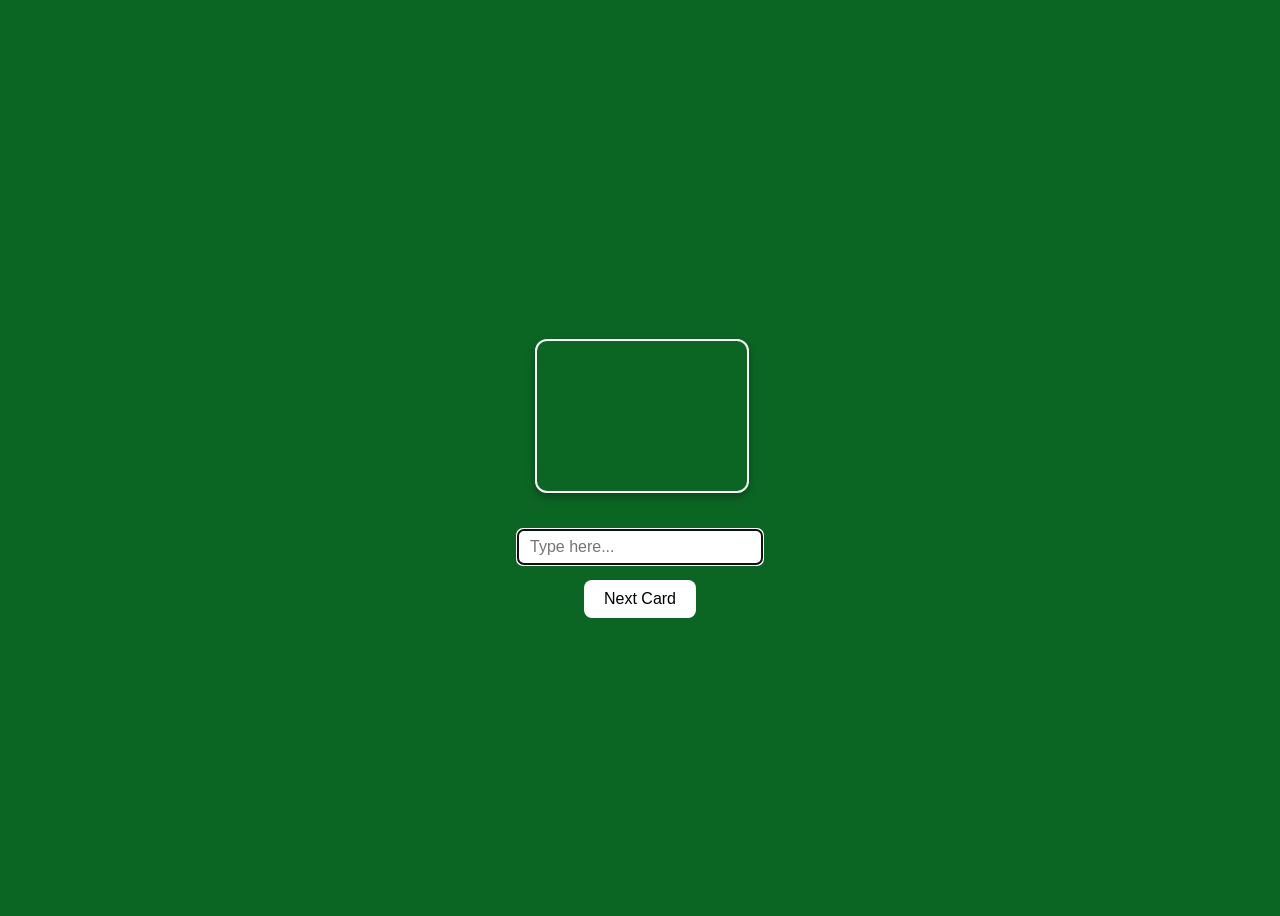
==== pages/card-flip/index.html @ 7facc61e "card flip v1" ====
<!DOCTYPE html>
<html lang="en">
<head>
  <meta charset="UTF-8" />
  <meta name="viewport" content="width=device-width, initial-scale=1.0" />
  <title>Word Flip Card</title>
  <link rel="stylesheet" href="styles.css" />
</head>
<body>
    <div id="answer-display" style="margin-bottom: 10px; font-size: 24px; color: #333; min-height: 30px;"></div>

  <div class="card-container">
    <div class="card" id="playing-card">
      <div class="card-face card-back"></div>
      <div class="card-face card-front" id="card-front"></div>
    </div>
  </div>
  
<!-- New text box -->
<input type="text" id="card-input" placeholder="Type here..." />

  <button id="flip-button">Next Card</button>

  <script src="script.js"></script>
</body>
</html>
---- pages/card-flip/styles.css ----
body {
    display: flex;
    flex-direction: column;
    align-items: center;
    justify-content: center;
    height: 100vh;
    background: #0b6623; /* green felt look */
    font-family: Arial, sans-serif;
  }
  
  .card-container {
    perspective: 1000px;
    margin-bottom: 40px;
  }
  
  .card {
    width: 210px;   /* horizontal card */
    height: 150px;
    position: relative;
    transform-style: preserve-3d;
    transition: transform 0.8s ease-in-out;
  }
  
  .card.flipped {
    transform: rotateY(180deg);
  }
  
  .card-face {
    position: absolute;
    width: 100%;
    height: 100%;
    backface-visibility: hidden;
    border-radius: 12px;
    box-shadow: 0 4px 8px rgba(0, 0, 0, 0.3);
    display: flex;
    justify-content: center;
    align-items: center;
    font-weight: bold;
    color: #111;
  }
  
  .card-back {
    background-image: url('https://upload.wikimedia.org/wikipedia/commons/5/54/Card_back_06.svg');
    background-size: cover;
    background-position: center;
    border: 2px solid #fff;
    transform: rotateY(0deg);
  }
  
  .card-front {
    display: flex;
    justify-content: center;
    align-items: center;
    background-color: white;
    border: 2px solid #ccc;
    border-radius: 12px;
    color: #111;
    font-weight: bold;
    backface-visibility: hidden;
    transform: rotateY(180deg);
    padding: 10px;
    text-align: center;
    font-size: 1px; /* tiny default, JS sets actual size */
    overflow-wrap: break-word;
    word-break: break-word;
  }
  
  
  
  button {
    padding: 10px 20px;
    font-size: 16px;
    background: #fff;
    border: none;
    border-radius: 8px;
    cursor: pointer;
    transition: background 0.2s;
  }
  
  button:hover {
    background: #ddd;
  }
  
  #card-input {
    margin-bottom: 15px;   /* space between text box and button */
    padding: 8px 12px;
    font-size: 16px;
    width: 220px;          /* slightly wider than the card */
    border-radius: 6px;
    border: 1px solid #ccc;
  }
  

  #answer-display {
    margin-bottom: 15px;
    padding: 0;
    font-size: 28px;
    font-weight: bold;
    text-align: center;
    color: #111;
    border-radius: 8px;
    line-height: 1.2;
    transition: all 0.3s ease;
    opacity: 0;
    visibility: hidden;
    height: 0;
    overflow: hidden;
  }
  #answer-display.visible {
    opacity: 1;
    visibility: visible;
    height: auto;
    padding: 8px 12px;
    background-color: #f88; /* red background for wrong answer */
  }
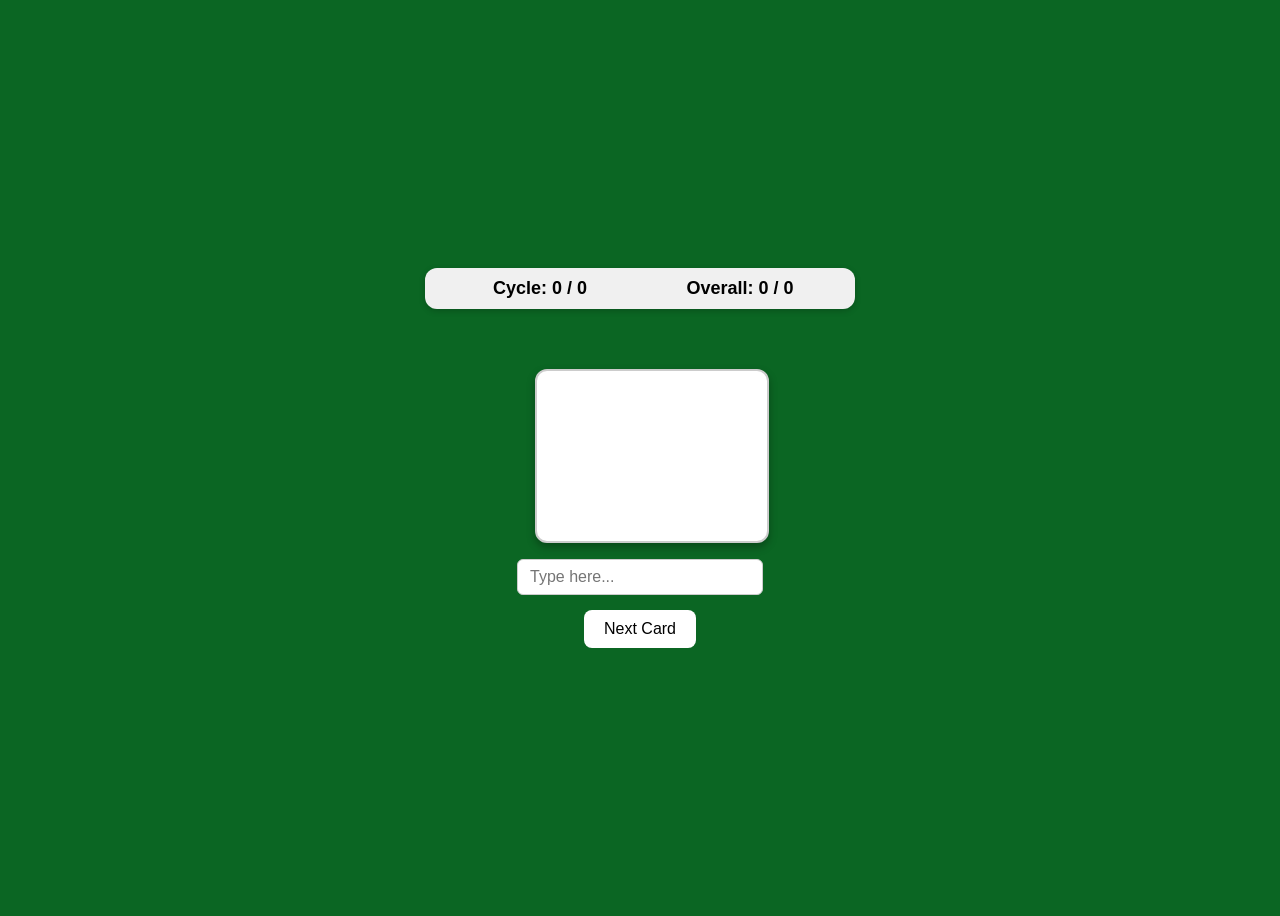
==== commit c818e31c: "card flip v2 (flarshcards reboot)" ====
--- a/pages/card-flip/index.html
+++ b/pages/card-flip/index.html
@@ -7,7 +7,13 @@
   <link rel="stylesheet" href="styles.css" />
 </head>
 <body>
-    <div id="answer-display" style="margin-bottom: 10px; font-size: 24px; color: #333; min-height: 30px;"></div>
+    <!-- Score Panel -->
+    <div id="score-panel">
+      <div id="cycle-score">Cycle: 0 / 0</div>
+      <div id="overall-score">Overall: 0 / 0</div>
+    </div>
+    
+    <div id="answer-display" class="answer-display" style="margin-bottom: 10px; font-size: 24px; color: #333; min-height: 30px;"></div>
 
   <div class="card-container">
     <div class="card" id="playing-card">
--- a/pages/card-flip/styles.css
+++ b/pages/card-flip/styles.css
@@ -44,7 +44,7 @@
     background-size: cover;
     background-position: center;
     border: 2px solid #fff;
-    transform: rotateY(0deg);
+    transform: rotateY(180deg);
   }
   
   .card-front {
@@ -57,7 +57,7 @@
     color: #111;
     font-weight: bold;
     backface-visibility: hidden;
-    transform: rotateY(180deg);
+    transform: rotateY(0deg);
     padding: 10px;
     text-align: center;
     font-size: 1px; /* tiny default, JS sets actual size */
@@ -91,22 +91,25 @@
   }
   
 
-  #answer-display {
+ .answer-display {
     margin-bottom: 15px;
     padding: 0;
     font-size: 28px;
     font-weight: bold;
     text-align: center;
+    background-color: #f88; 
     color: #111;
     border-radius: 8px;
     line-height: 1.2;
     transition: all 0.3s ease;
-    opacity: 0;
-    visibility: hidden;
+    opacity: 1;
+    visibility: visible;
     height: 0;
     overflow: hidden;
   }
-  #answer-display.visible {
+  
+  
+  .answer-display.visible {
     opacity: 1;
     visibility: visible;
     height: auto;
@@ -114,5 +117,24 @@
     background-color: #f88; /* red background for wrong answer */
   }
   
+
   
+  #score-panel {
+    display: flex;
+    justify-content: space-around;
+    width: 80%;
+    max-width: 400px;
+    margin-bottom: 20px;
+    padding: 10px 15px;
+    background-color: #f0f0f0;
+    border-radius: 12px;
+    box-shadow: 0 2px 6px rgba(0,0,0,0.2);
+    font-weight: bold;
+    font-size: 18px;
+  }
+  
+  #score-panel div {
+    text-align: center;
+    flex: 1;
+  }
   
